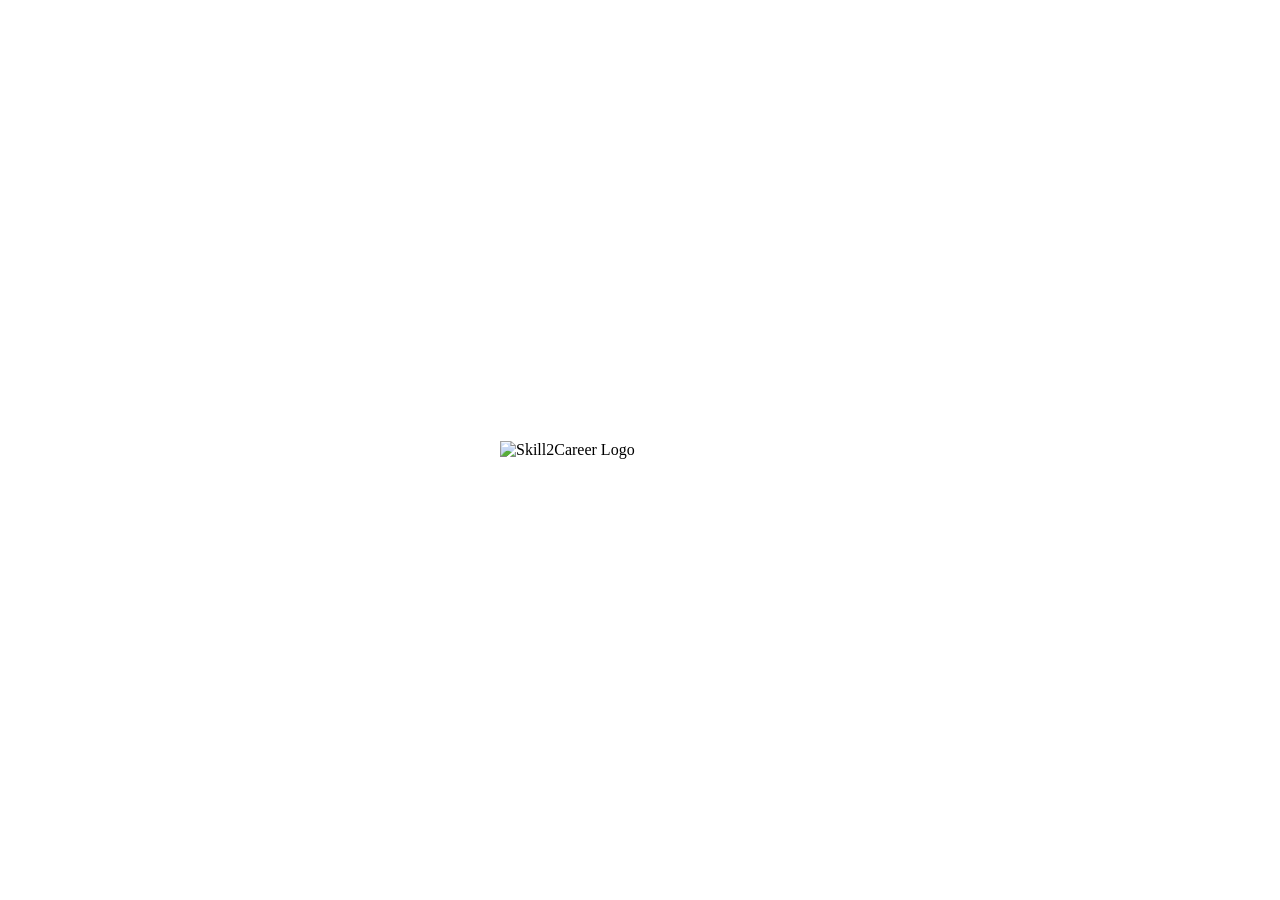
==== index.html @ 145bbcd6 "Add files via upload" ====
<!DOCTYPE html>
<html lang="en">
<head>
    <meta charset="UTF-8">
    <meta name="viewport" content="width=device-width, initial-scale=1.0">
    <title>Skill2Career</title>

    <style>
        * {
            margin: 0;
            padding: 0;
            box-sizing: border-box;
        }

        body {
            width: 100%;
            height: 100vh;
            overflow: hidden;
            background: #ffffff;
        }

        .splash {
            width: 100%;
            height: 100vh;
            display: flex;
            justify-content: center;
            align-items: center;
            background: #ffffff;
        }

        .logo {
            width: 280px;
            max-width: 65%;
            height: auto;
            object-fit: contain;
        }
    </style>
</head>

<body>

    <div class="splash">
        <img src="Skill2career.jpg" alt="Skill2Career Logo" class="logo">
    </div>

    <script>
        setTimeout(function () {
            window.location.href = "login.html";
        }, 2500);
    </script>

</body>
</html>
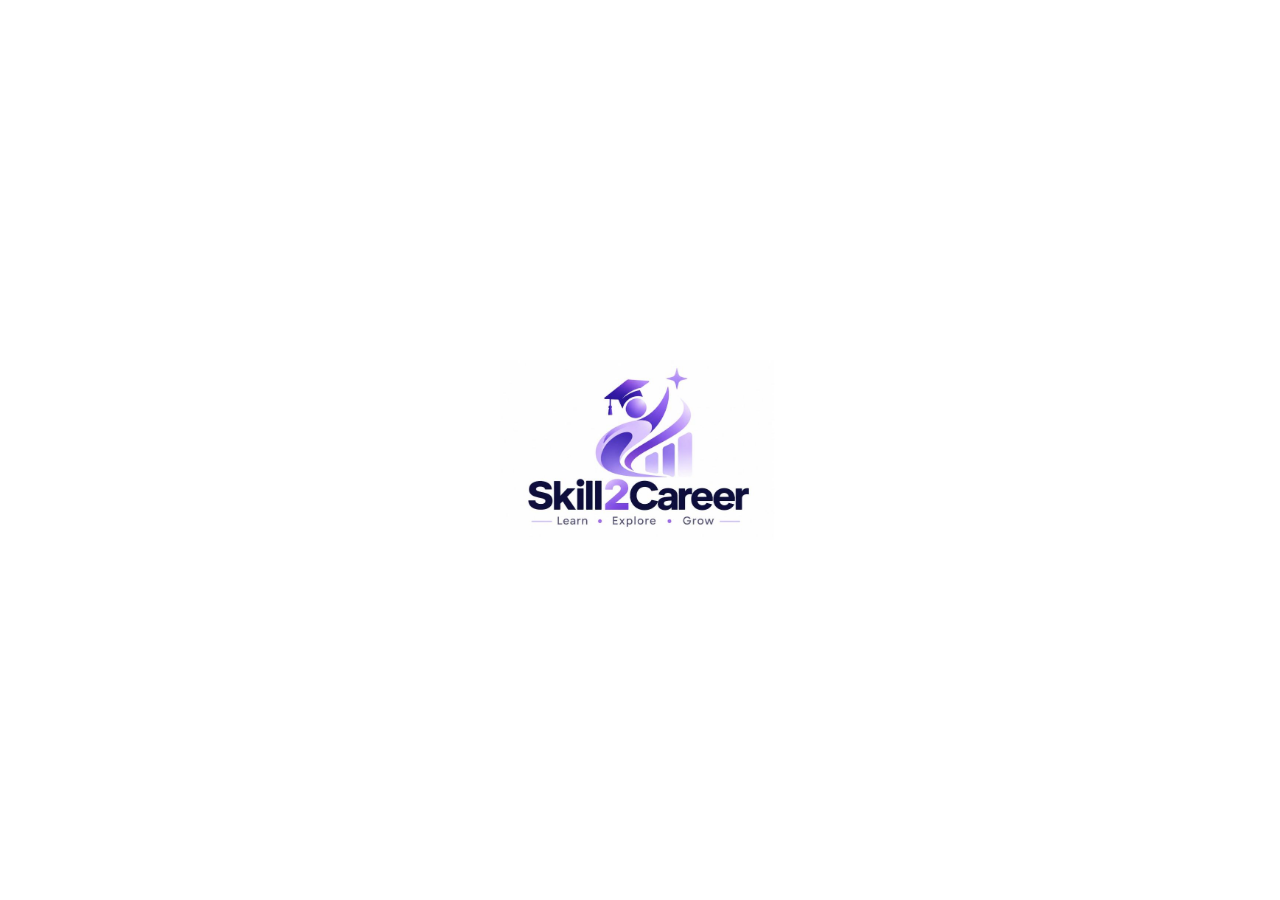
==== commit 89b60a05: "Update index.html" ====
--- a/index.html
+++ b/index.html
@@ -40,7 +40,7 @@
 <body>
 
     <div class="splash">
-        <img src="Skill2career.jpg" alt="Skill2Career Logo" class="logo">
+        <img src="skill2career.jpg" alt="Skill2Career Logo" class="logo">
     </div>
 
     <script>
@@ -50,4 +50,4 @@
     </script>
 
 </body>
-</html>+</html>
